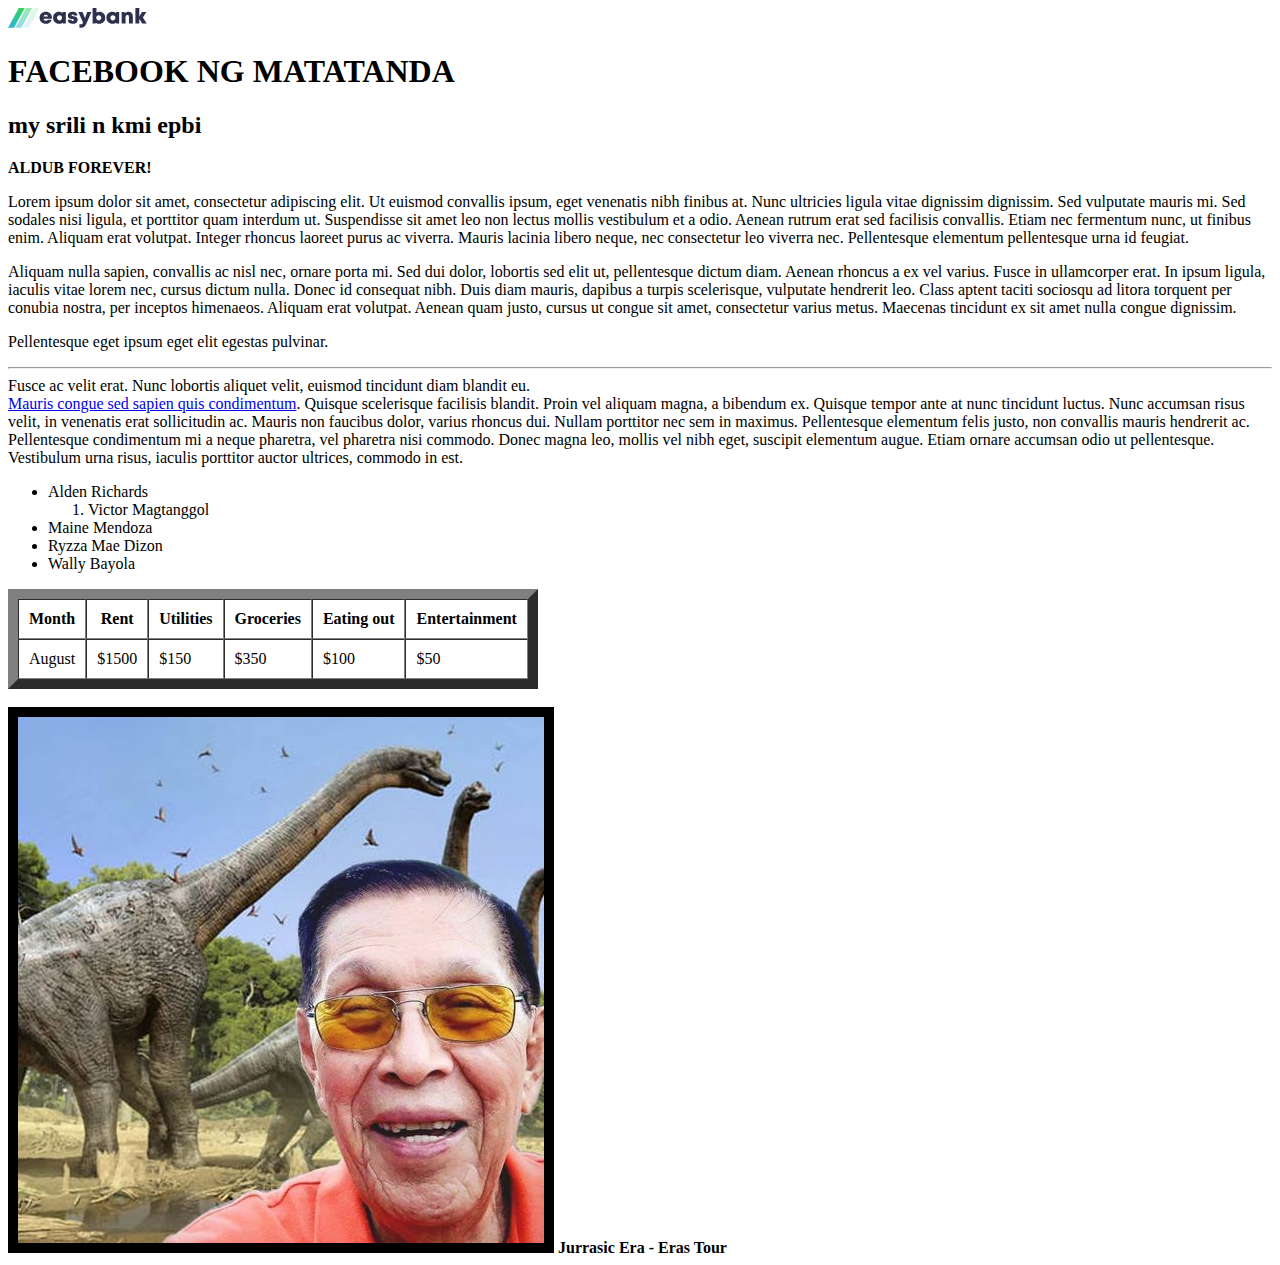
==== Facebook ng Matatanda/index.html @ 22e56776 "Add files via upload" ====
<!DOCTYPE html>
<html>
    <head>
        <meta charset = "utf-8">
        <meta name = "viewport" content = "width = device-width, initial scale = 1">

        <link href="<link rel="preconnect" href="https://fonts.googleapis.com">
        <link rel="preconnect" href="https://fonts.gstatic.com" crossorigin>
        <link href="https://fonts.googleapis.com/css2?family=Public+Sans:ital,wght@0,100..900;1,100..900&display=swap" rel="stylesheet">
        <link rel = "stylesheet" src="dist/style.css">
        <title>
            FACEBOOK NG MATATANDA
        </title> 
    </head>
    
    <script src = "/app/js/script.js"></script>

    <body>
        
        <header>
            <a href = "/">
                <img src = "images/logo.svg" alt = "Facebook ng Matatanda" />
            </a>
        </header>

        <h1>FACEBOOK NG MATATANDA</h1>
        <h2>my srili n kmi epbi</h2>
        <b>ALDUB FOREVER!</b>

        <p>
            Lorem ipsum dolor sit amet, consectetur adipiscing elit. Ut euismod convallis ipsum, eget venenatis nibh finibus at. Nunc ultricies ligula vitae dignissim dignissim. Sed vulputate mauris mi. Sed sodales nisi ligula, et porttitor quam interdum ut. Suspendisse sit amet leo non lectus mollis vestibulum et a odio. Aenean rutrum erat sed facilisis convallis. Etiam nec fermentum nunc, ut finibus enim. Aliquam erat volutpat. Integer rhoncus laoreet purus ac viverra. Mauris lacinia libero neque, nec consectetur leo viverra nec. Pellentesque elementum pellentesque urna id feugiat.
        </p>

        <p>
            Aliquam nulla sapien, convallis ac nisl nec, ornare porta mi. Sed dui dolor, lobortis sed elit ut, pellentesque dictum diam. Aenean rhoncus a ex vel varius. Fusce in ullamcorper erat. In ipsum ligula, iaculis vitae lorem nec, cursus dictum nulla. Donec id consequat nibh. Duis diam mauris, dapibus a turpis scelerisque, vulputate hendrerit leo. Class aptent taciti sociosqu ad litora torquent per conubia nostra, per inceptos himenaeos. Aliquam erat volutpat. Aenean quam justo, cursus ut congue sit amet, consectetur varius metus. Maecenas tincidunt ex sit amet nulla congue dignissim.
        </p>

        <p>
            Pellentesque eget ipsum eget elit egestas pulvinar. <br><hr>Fusce ac velit erat. Nunc lobortis aliquet velit, euismod tincidunt diam blandit eu. <br><a href = "https://www.youtube.com/watch?v=dQw4w9WgXcQ" target = _blank>Mauris congue sed sapien quis condimentum</a>. Quisque scelerisque facilisis blandit. Proin vel aliquam magna, a bibendum ex. Quisque tempor ante at nunc tincidunt luctus. Nunc accumsan risus velit, in venenatis erat sollicitudin ac. Mauris non faucibus dolor, varius rhoncus dui. Nullam porttitor nec sem in maximus. Pellentesque elementum felis justo, non convallis mauris hendrerit ac. Pellentesque condimentum mi a neque pharetra, vel pharetra nisi commodo. Donec magna leo, mollis vel nibh eget, suscipit elementum augue. Etiam ornare accumsan odio ut pellentesque. Vestibulum urna risus, iaculis porttitor auctor ultrices, commodo in est.
        </p>

        <ul>
            <li>Alden Richards
                <ol>
                    <li>Victor Magtanggol</li>
                </ol>
            </li>
            <li>Maine Mendoza </li>
            <li>Ryzza Mae Dizon </li>
            <li>Wally Bayola </li>
        </ul>

        <table border = "10" cellpadding = "10" cellspacing = "0">
            <tr>
                <th>Month</th>
                <th>Rent</th>
                <th>Utilities</th>
                <th>Groceries</th>
                <th>Eating out</th>
                <th>Entertainment</th>
            </tr>
            <tr>
                <td>August</td>
                <td>$1500</td>
                <td>$150</td>
                <td>$350</td>
                <td>$100</td>
                <td>$50</td>
            </tr>
        </table>

        

        <br>
        <img src = "jpe dinosaur.jpg" border = "10">
    </body>
</html>


<b>Jurrasic Era - Eras Tour </b>
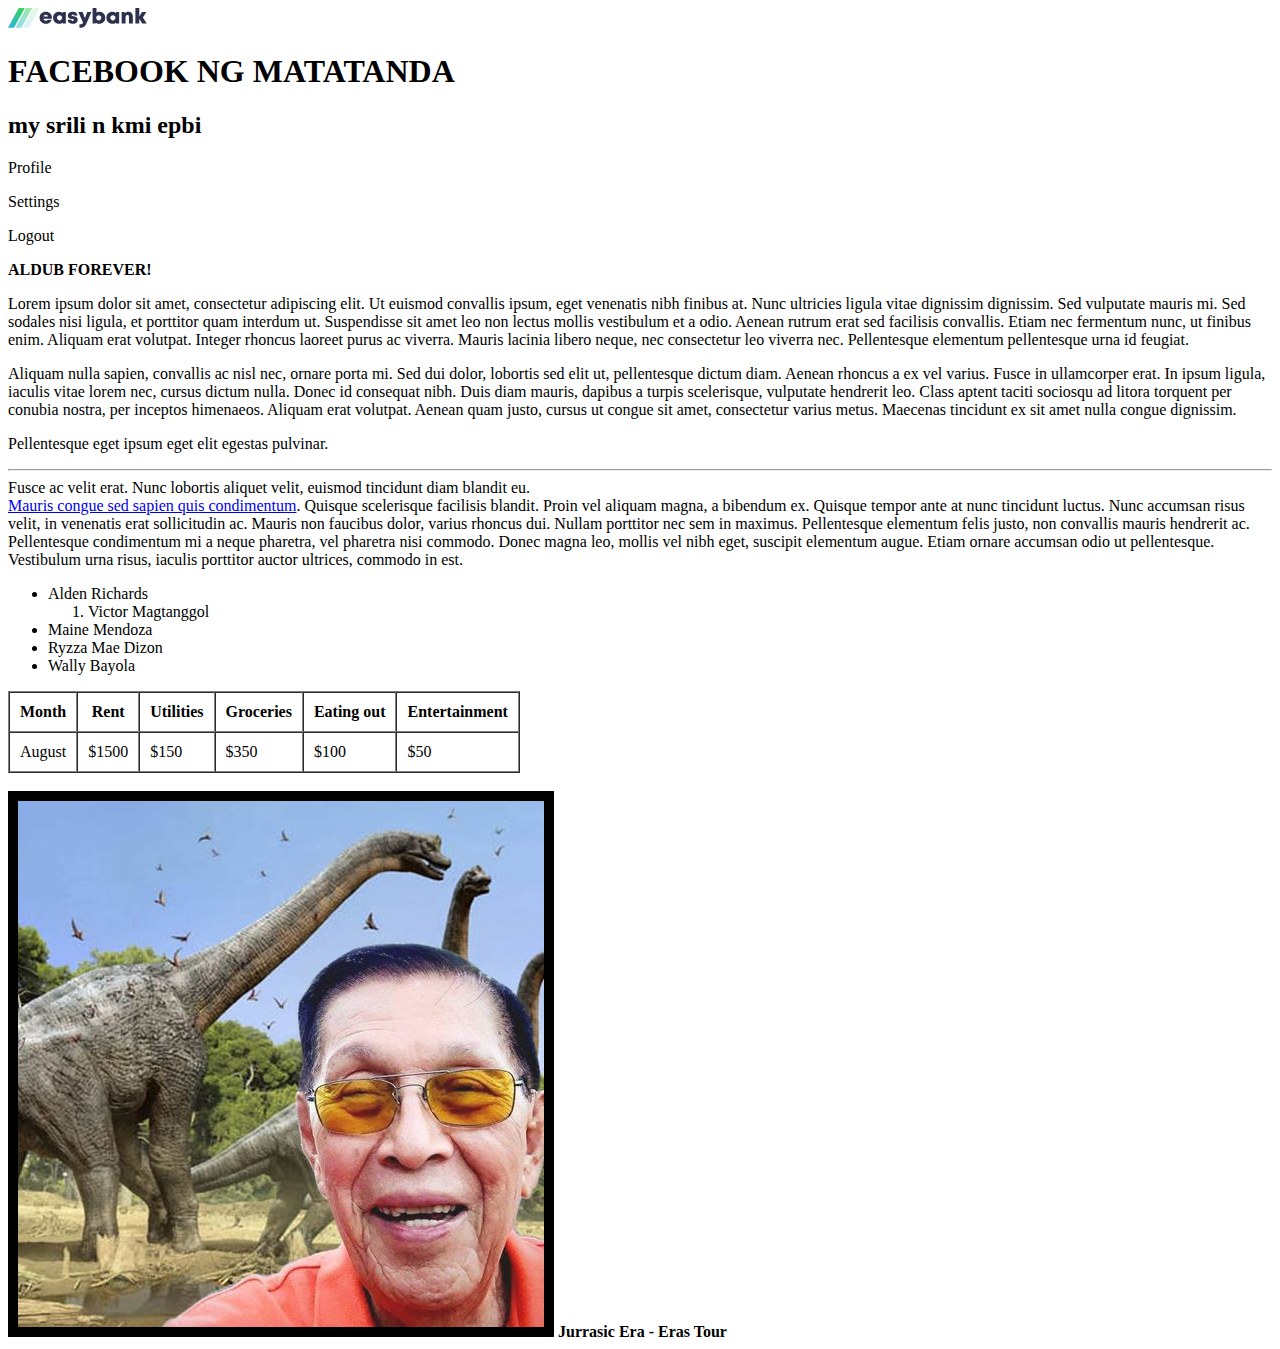
==== commit 5e392bf5: "yes" ====
--- a/Facebook ng Matatanda/index.html
+++ b/Facebook ng Matatanda/index.html
@@ -1,80 +1,79 @@
 <!DOCTYPE html>
 <html>
-    <head>
-        <meta charset = "utf-8">
-        <meta name = "viewport" content = "width = device-width, initial scale = 1">
+<head>
+    <meta charset="utf-8">
+    <meta name="viewport" content="width=device-width, initial-scale=1">
 
-        <link href="<link rel="preconnect" href="https://fonts.googleapis.com">
-        <link rel="preconnect" href="https://fonts.gstatic.com" crossorigin>
-        <link href="https://fonts.googleapis.com/css2?family=Public+Sans:ital,wght@0,100..900;1,100..900&display=swap" rel="stylesheet">
-        <link rel = "stylesheet" src="dist/style.css">
-        <title>
-            FACEBOOK NG MATATANDA
-        </title> 
-    </head>
+    <link rel="preconnect" href="https://fonts.googleapis.com">
+    <link rel="preconnect" href="https://fonts.gstatic.com" crossorigin>
+    <link href="https://fonts.googleapis.com/css2?family=Public+Sans:ital,wght@0,100..900;1,100..900&display=swap" rel="stylesheet">
+    <link rel="stylesheet" href="scss/style.css">
+    <title>FACEBOOK NG MATATANDA</title>
+</head>
+
+<body>
+    <header>
+        <a href="/">
+            <img src="images/logo.svg" alt="Facebook ng Matatanda" />
+        </a>
+    </header>
+
+    <h1>FACEBOOK NG MATATANDA</h1>
+    <h2>my srili n kmi epbi</h2>
+    <div class="dropdownmenu">
+        <p>Profile</p>
+        <p>Settings</p>
+        <p>Logout</p>
+    </div>
+    <b>ALDUB FOREVER!</b>
+
+    <p>
+        Lorem ipsum dolor sit amet, consectetur adipiscing elit. Ut euismod convallis ipsum, eget venenatis nibh finibus at. Nunc ultricies ligula vitae dignissim dignissim. Sed vulputate mauris mi. Sed sodales nisi ligula, et porttitor quam interdum ut. Suspendisse sit amet leo non lectus mollis vestibulum et a odio. Aenean rutrum erat sed facilisis convallis. Etiam nec fermentum nunc, ut finibus enim. Aliquam erat volutpat. Integer rhoncus laoreet purus ac viverra. Mauris lacinia libero neque, nec consectetur leo viverra nec. Pellentesque elementum pellentesque urna id feugiat.
+    </p>
+
+    <p>
+        Aliquam nulla sapien, convallis ac nisl nec, ornare porta mi. Sed dui dolor, lobortis sed elit ut, pellentesque dictum diam. Aenean rhoncus a ex vel varius. Fusce in ullamcorper erat. In ipsum ligula, iaculis vitae lorem nec, cursus dictum nulla. Donec id consequat nibh. Duis diam mauris, dapibus a turpis scelerisque, vulputate hendrerit leo. Class aptent taciti sociosqu ad litora torquent per conubia nostra, per inceptos himenaeos. Aliquam erat volutpat. Aenean quam justo, cursus ut congue sit amet, consectetur varius metus. Maecenas tincidunt ex sit amet nulla congue dignissim.
+    </p>
+
+    <p>
+        Pellentesque eget ipsum eget elit egestas pulvinar. <br><hr>Fusce ac velit erat. Nunc lobortis aliquet velit, euismod tincidunt diam blandit eu. <br><a href="https://www.youtube.com/watch?v=dQw4w9WgXcQ" target="_blank">Mauris congue sed sapien quis condimentum</a>. Quisque scelerisque facilisis blandit. Proin vel aliquam magna, a bibendum ex. Quisque tempor ante at nunc tincidunt luctus. Nunc accumsan risus velit, in venenatis erat sollicitudin ac. Mauris non faucibus dolor, varius rhoncus dui. Nullam porttitor nec sem in maximus. Pellentesque elementum felis justo, non convallis mauris hendrerit ac. Pellentesque condimentum mi a neque pharetra, vel pharetra nisi commodo. Donec magna leo, mollis vel nibh eget, suscipit elementum augue. Etiam ornare accumsan odio ut pellentesque. Vestibulum urna risus, iaculis porttitor auctor ultrices, commodo in est.
+    </p>
+
+    <ul>
+        <li>Alden Richards
+            <ol>
+                <li>Victor Magtanggol</li>
+            </ol>
+        </li>
+        <li>Maine Mendoza </li>
+        <li>Ryzza Mae Dizon </li>
+        <li>Wally Bayola </li>
+    </ul>
+
+    <table border="1" cellpadding="10" cellspacing="0">
+        <tr>
+            <th>Month</th>
+            <th>Rent</th>
+            <th>Utilities</th>
+            <th>Groceries</th>
+            <th>Eating out</th>
+            <th>Entertainment</th>
+        </tr>
+        <tr>
+            <td>August</td>
+            <td>$1500</td>
+            <td>$150</td>
+            <td>$350</td>
+            <td>$100</td>
+            <td>$50</td>
+        </tr>
+    </table>
+
+    <br>
+    <img src = "jpe dinosaur.jpg" border = "10">
     
-    <script src = "/app/js/script.js"></script>
-
-    <body>
-        
-        <header>
-            <a href = "/">
-                <img src = "images/logo.svg" alt = "Facebook ng Matatanda" />
-            </a>
-        </header>
-
-        <h1>FACEBOOK NG MATATANDA</h1>
-        <h2>my srili n kmi epbi</h2>
-        <b>ALDUB FOREVER!</b>
-
-        <p>
-            Lorem ipsum dolor sit amet, consectetur adipiscing elit. Ut euismod convallis ipsum, eget venenatis nibh finibus at. Nunc ultricies ligula vitae dignissim dignissim. Sed vulputate mauris mi. Sed sodales nisi ligula, et porttitor quam interdum ut. Suspendisse sit amet leo non lectus mollis vestibulum et a odio. Aenean rutrum erat sed facilisis convallis. Etiam nec fermentum nunc, ut finibus enim. Aliquam erat volutpat. Integer rhoncus laoreet purus ac viverra. Mauris lacinia libero neque, nec consectetur leo viverra nec. Pellentesque elementum pellentesque urna id feugiat.
-        </p>
-
-        <p>
-            Aliquam nulla sapien, convallis ac nisl nec, ornare porta mi. Sed dui dolor, lobortis sed elit ut, pellentesque dictum diam. Aenean rhoncus a ex vel varius. Fusce in ullamcorper erat. In ipsum ligula, iaculis vitae lorem nec, cursus dictum nulla. Donec id consequat nibh. Duis diam mauris, dapibus a turpis scelerisque, vulputate hendrerit leo. Class aptent taciti sociosqu ad litora torquent per conubia nostra, per inceptos himenaeos. Aliquam erat volutpat. Aenean quam justo, cursus ut congue sit amet, consectetur varius metus. Maecenas tincidunt ex sit amet nulla congue dignissim.
-        </p>
-
-        <p>
-            Pellentesque eget ipsum eget elit egestas pulvinar. <br><hr>Fusce ac velit erat. Nunc lobortis aliquet velit, euismod tincidunt diam blandit eu. <br><a href = "https://www.youtube.com/watch?v=dQw4w9WgXcQ" target = _blank>Mauris congue sed sapien quis condimentum</a>. Quisque scelerisque facilisis blandit. Proin vel aliquam magna, a bibendum ex. Quisque tempor ante at nunc tincidunt luctus. Nunc accumsan risus velit, in venenatis erat sollicitudin ac. Mauris non faucibus dolor, varius rhoncus dui. Nullam porttitor nec sem in maximus. Pellentesque elementum felis justo, non convallis mauris hendrerit ac. Pellentesque condimentum mi a neque pharetra, vel pharetra nisi commodo. Donec magna leo, mollis vel nibh eget, suscipit elementum augue. Etiam ornare accumsan odio ut pellentesque. Vestibulum urna risus, iaculis porttitor auctor ultrices, commodo in est.
-        </p>
-
-        <ul>
-            <li>Alden Richards
-                <ol>
-                    <li>Victor Magtanggol</li>
-                </ol>
-            </li>
-            <li>Maine Mendoza </li>
-            <li>Ryzza Mae Dizon </li>
-            <li>Wally Bayola </li>
-        </ul>
-
-        <table border = "10" cellpadding = "10" cellspacing = "0">
-            <tr>
-                <th>Month</th>
-                <th>Rent</th>
-                <th>Utilities</th>
-                <th>Groceries</th>
-                <th>Eating out</th>
-                <th>Entertainment</th>
-            </tr>
-            <tr>
-                <td>August</td>
-                <td>$1500</td>
-                <td>$150</td>
-                <td>$350</td>
-                <td>$100</td>
-                <td>$50</td>
-            </tr>
-        </table>
-
-        
-
-        <br>
-        <img src = "jpe dinosaur.jpg" border = "10">
-    </body>
+    <b>Jurrasic Era - Eras Tour</b>
+    
+    <script src="/app/js/script.js"></script>
+</body>
 </html>
-
-
-<b>Jurrasic Era - Eras Tour </b>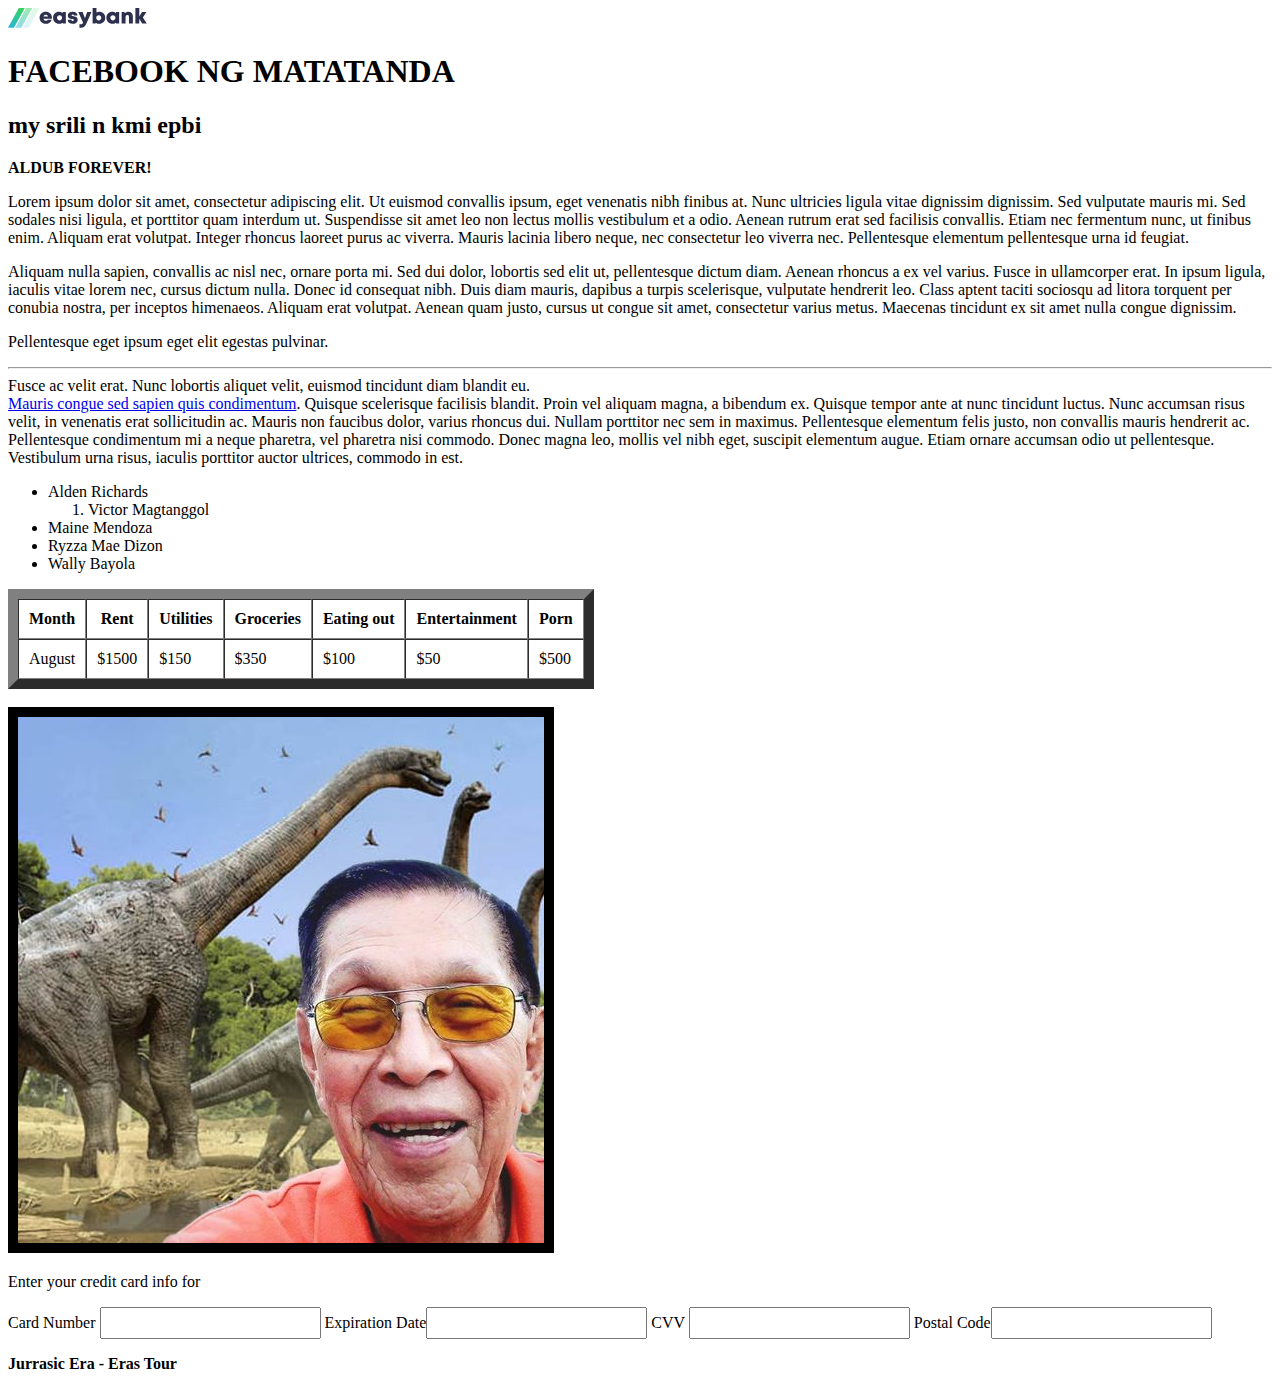
==== commit 79126768: "Update index.html" ====
--- a/Facebook ng Matatanda/index.html
+++ b/Facebook ng Matatanda/index.html
@@ -1,79 +1,94 @@
 <!DOCTYPE html>
+
 <html>
-<head>
-    <meta charset="utf-8">
-    <meta name="viewport" content="width=device-width, initial-scale=1">
+    <head>
+        <meta charset = "utf-8">
+        <meta name = "viewport" content = "width = device-width, initial scale = 1">
 
-    <link rel="preconnect" href="https://fonts.googleapis.com">
-    <link rel="preconnect" href="https://fonts.gstatic.com" crossorigin>
-    <link href="https://fonts.googleapis.com/css2?family=Public+Sans:ital,wght@0,100..900;1,100..900&display=swap" rel="stylesheet">
-    <link rel="stylesheet" href="scss/style.css">
-    <title>FACEBOOK NG MATATANDA</title>
-</head>
+        <link href="<link rel="preconnect" href="https://fonts.googleapis.com">
+        <link rel="preconnect" href="https://fonts.gstatic.com" crossorigin>
+        <link href="https://fonts.googleapis.com/css2?family=Public+Sans:ital,wght@0,100..900;1,100..900&display=swap" rel="stylesheet">
+        <link rel = "stylesheet" src="dist/style.css">
+        <title>
+            FACEBOOK NG MATATANDA
+        </title> 
+    </head>
+    <style>
+        input[type="text"]{
+            padding: 5px;
+            width: 200x;
+            font-size: 16px;
+        }
+    </style>
+    
+    <script src = "/app/js/script.js"></script>
 
-<body>
-    <header>
-        <a href="/">
-            <img src="images/logo.svg" alt="Facebook ng Matatanda" />
-        </a>
-    </header>
+    <body>
+        
+        <header>
+            <a href = "/">
+                <img src = "images/logo.svg" alt = "Facebook ng Matatanda" />
+            </a>
+        </header>
 
-    <h1>FACEBOOK NG MATATANDA</h1>
-    <h2>my srili n kmi epbi</h2>
-    <div class="dropdownmenu">
-        <p>Profile</p>
-        <p>Settings</p>
-        <p>Logout</p>
-    </div>
-    <b>ALDUB FOREVER!</b>
+        <h1>FACEBOOK NG MATATANDA</h1>
+        <h2>my srili n kmi epbi</h2>
+        <b>ALDUB FOREVER!</b>
 
-    <p>
-        Lorem ipsum dolor sit amet, consectetur adipiscing elit. Ut euismod convallis ipsum, eget venenatis nibh finibus at. Nunc ultricies ligula vitae dignissim dignissim. Sed vulputate mauris mi. Sed sodales nisi ligula, et porttitor quam interdum ut. Suspendisse sit amet leo non lectus mollis vestibulum et a odio. Aenean rutrum erat sed facilisis convallis. Etiam nec fermentum nunc, ut finibus enim. Aliquam erat volutpat. Integer rhoncus laoreet purus ac viverra. Mauris lacinia libero neque, nec consectetur leo viverra nec. Pellentesque elementum pellentesque urna id feugiat.
-    </p>
+        <p>
+            Lorem ipsum dolor sit amet, consectetur adipiscing elit. Ut euismod convallis ipsum, eget venenatis nibh finibus at. Nunc ultricies ligula vitae dignissim dignissim. Sed vulputate mauris mi. Sed sodales nisi ligula, et porttitor quam interdum ut. Suspendisse sit amet leo non lectus mollis vestibulum et a odio. Aenean rutrum erat sed facilisis convallis. Etiam nec fermentum nunc, ut finibus enim. Aliquam erat volutpat. Integer rhoncus laoreet purus ac viverra. Mauris lacinia libero neque, nec consectetur leo viverra nec. Pellentesque elementum pellentesque urna id feugiat.
+        </p>
 
-    <p>
-        Aliquam nulla sapien, convallis ac nisl nec, ornare porta mi. Sed dui dolor, lobortis sed elit ut, pellentesque dictum diam. Aenean rhoncus a ex vel varius. Fusce in ullamcorper erat. In ipsum ligula, iaculis vitae lorem nec, cursus dictum nulla. Donec id consequat nibh. Duis diam mauris, dapibus a turpis scelerisque, vulputate hendrerit leo. Class aptent taciti sociosqu ad litora torquent per conubia nostra, per inceptos himenaeos. Aliquam erat volutpat. Aenean quam justo, cursus ut congue sit amet, consectetur varius metus. Maecenas tincidunt ex sit amet nulla congue dignissim.
-    </p>
+        <p>
+            Aliquam nulla sapien, convallis ac nisl nec, ornare porta mi. Sed dui dolor, lobortis sed elit ut, pellentesque dictum diam. Aenean rhoncus a ex vel varius. Fusce in ullamcorper erat. In ipsum ligula, iaculis vitae lorem nec, cursus dictum nulla. Donec id consequat nibh. Duis diam mauris, dapibus a turpis scelerisque, vulputate hendrerit leo. Class aptent taciti sociosqu ad litora torquent per conubia nostra, per inceptos himenaeos. Aliquam erat volutpat. Aenean quam justo, cursus ut congue sit amet, consectetur varius metus. Maecenas tincidunt ex sit amet nulla congue dignissim.
+        </p>
 
-    <p>
-        Pellentesque eget ipsum eget elit egestas pulvinar. <br><hr>Fusce ac velit erat. Nunc lobortis aliquet velit, euismod tincidunt diam blandit eu. <br><a href="https://www.youtube.com/watch?v=dQw4w9WgXcQ" target="_blank">Mauris congue sed sapien quis condimentum</a>. Quisque scelerisque facilisis blandit. Proin vel aliquam magna, a bibendum ex. Quisque tempor ante at nunc tincidunt luctus. Nunc accumsan risus velit, in venenatis erat sollicitudin ac. Mauris non faucibus dolor, varius rhoncus dui. Nullam porttitor nec sem in maximus. Pellentesque elementum felis justo, non convallis mauris hendrerit ac. Pellentesque condimentum mi a neque pharetra, vel pharetra nisi commodo. Donec magna leo, mollis vel nibh eget, suscipit elementum augue. Etiam ornare accumsan odio ut pellentesque. Vestibulum urna risus, iaculis porttitor auctor ultrices, commodo in est.
-    </p>
+        <p>
+            Pellentesque eget ipsum eget elit egestas pulvinar. <br><hr>Fusce ac velit erat. Nunc lobortis aliquet velit, euismod tincidunt diam blandit eu. <br><a href = "https://www.youtube.com/watch?v=dQw4w9WgXcQ" target = _blank>Mauris congue sed sapien quis condimentum</a>. Quisque scelerisque facilisis blandit. Proin vel aliquam magna, a bibendum ex. Quisque tempor ante at nunc tincidunt luctus. Nunc accumsan risus velit, in venenatis erat sollicitudin ac. Mauris non faucibus dolor, varius rhoncus dui. Nullam porttitor nec sem in maximus. Pellentesque elementum felis justo, non convallis mauris hendrerit ac. Pellentesque condimentum mi a neque pharetra, vel pharetra nisi commodo. Donec magna leo, mollis vel nibh eget, suscipit elementum augue. Etiam ornare accumsan odio ut pellentesque. Vestibulum urna risus, iaculis porttitor auctor ultrices, commodo in est.
+        </p>
 
-    <ul>
-        <li>Alden Richards
-            <ol>
-                <li>Victor Magtanggol</li>
-            </ol>
-        </li>
-        <li>Maine Mendoza </li>
-        <li>Ryzza Mae Dizon </li>
-        <li>Wally Bayola </li>
-    </ul>
+        <ul>
+            <li>Alden Richards
+                <ol>
+                    <li>Victor Magtanggol</li>
+                </ol>
+            </li>
+            <li>Maine Mendoza </li>
+            <li>Ryzza Mae Dizon </li>
+            <li>Wally Bayola </li>
+        </ul>
+        
 
-    <table border="1" cellpadding="10" cellspacing="0">
-        <tr>
-            <th>Month</th>
-            <th>Rent</th>
-            <th>Utilities</th>
-            <th>Groceries</th>
-            <th>Eating out</th>
-            <th>Entertainment</th>
-        </tr>
-        <tr>
-            <td>August</td>
-            <td>$1500</td>
-            <td>$150</td>
-            <td>$350</td>
-            <td>$100</td>
-            <td>$50</td>
-        </tr>
-    </table>
+        <table border = "10" cellpadding = "10" cellspacing = "0">
+            <tr>
+                <th>Month</th>
+                <th>Rent</th>
+                <th>Utilities</th>
+                <th>Groceries</th>
+                <th>Eating out</th>
+                <th>Entertainment</th>
+                <th>Porn</th>
+            </tr>
+            <tr>
+                <td>August</td>
+                <td>$1500</td>
+                <td>$150</td>
+                <td>$350</td>
+                <td>$100</td>
+                <td>$50</td>
+                <td>$500</td>
+            </tr>
+        </table>
+        
+        <br>
+        <img src = "jpe dinosaur.jpg" border = "10">
+        <p><label> Enter your credit card info for </label> </p>
+        <label for="CardNum">Card Number</label> <input type="text" id="Cardnum" name="Card">
+        <label for="Expire">Expiration Date</label><input type="text" id="Expire" name="Exp">
+        <label for="CVV">CVV</label> <input type="text" id="CVV" name="CVV">
+        <label for="Postal">Postal Code</label><input type="text" id="Postal" name="Post">
+    </body>
+</html>
 
-    <br>
-    <img src = "jpe dinosaur.jpg" border = "10">
-    
-    <b>Jurrasic Era - Eras Tour</b>
-    
-    <script src="/app/js/script.js"></script>
-</body>
-</html>
+<p></p>
+<b>Jurrasic Era - Eras Tour </b>
